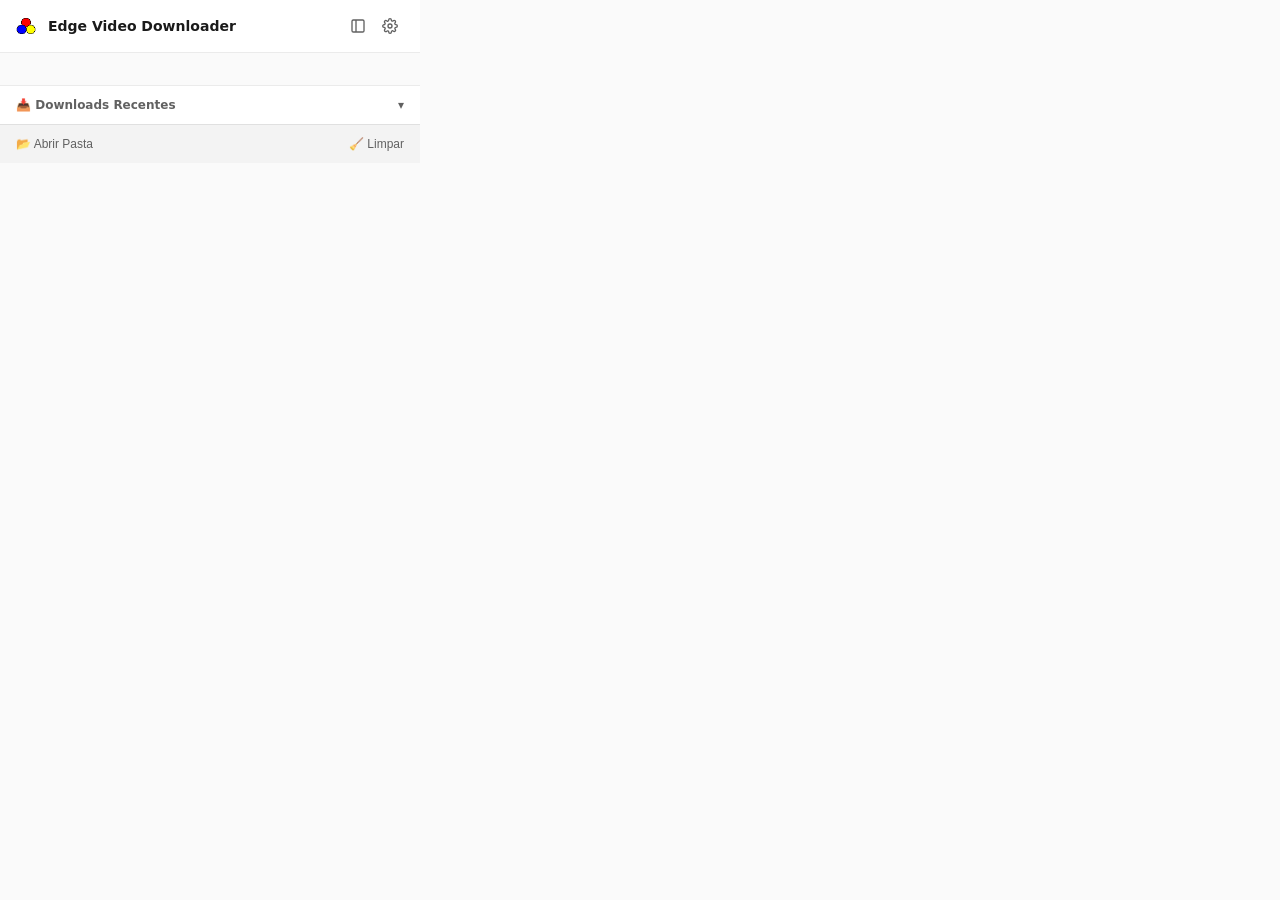
==== popup/popup.html @ a38e4e74 "chore: estado inicial do projeto (extensão MV3 + Motor Local)" ====
<!DOCTYPE html>
<html lang="pt-BR">
<head>
  <meta charset="UTF-8">
  <title>Edge Video Downloader</title>
  <link rel="stylesheet" href="popup.css">
  <script src="../libs/storage.js"></script>
  <script src="../libs/messaging.js"></script>
  <script src="popup.js" defer></script>
</head>
<body>
  <header class="header">
    <div class="logo">
      <img src="../icons/icon-active-32.png" alt="Logo">
      <h1>Edge Video Downloader</h1>
    </div>
    <div class="actions">
      <button id="btn-sidebar" title="Abrir como Sidebar" class="icon-btn">
        <svg viewBox="0 0 24 24" width="16" height="16" stroke="currentColor" stroke-width="2" fill="none"><rect x="3" y="3" width="18" height="18" rx="2" ry="2"></rect><line x1="9" y1="3" x2="9" y2="21"></line></svg>
      </button>
      <button id="btn-settings" title="Configurações" class="icon-btn">
        <svg viewBox="0 0 24 24" width="16" height="16" stroke="currentColor" stroke-width="2" fill="none"><circle cx="12" cy="12" r="3"></circle><path d="M19.4 15a1.65 1.65 0 0 0 .33 1.82l.06.06a2 2 0 0 1 0 2.83 2 2 0 0 1-2.83 0l-.06-.06a1.65 1.65 0 0 0-1.82-.33 1.65 1.65 0 0 0-1 1.51V21a2 2 0 0 1-2 2 2 2 0 0 1-2-2v-.09A1.65 1.65 0 0 0 9 19.4a1.65 1.65 0 0 0-1.82.33l-.06.06a2 2 0 0 1-2.83 0 2 2 0 0 1 0-2.83l.06-.06a1.65 1.65 0 0 0 .33-1.82 1.65 1.65 0 0 0-1.51-1H3a2 2 0 0 1-2-2 2 2 0 0 1 2-2h.09A1.65 1.65 0 0 0 4.6 9a1.65 1.65 0 0 0-.33-1.82l-.06-.06a2 2 0 0 1 0-2.83 2 2 0 0 1 2.83 0l.06.06a1.65 1.65 0 0 0 1.82.33H9a1.65 1.65 0 0 0 1-1.51V3a2 2 0 0 1 2-2 2 2 0 0 1 2 2v.09a1.65 1.65 0 0 0 1 1.51 1.65 1.65 0 0 0 1.82-.33l.06-.06a2 2 0 0 1 2.83 0 2 2 0 0 1 0 2.83l-.06.06a1.65 1.65 0 0 0-.33 1.82V9a1.65 1.65 0 0 0 1.51 1H21a2 2 0 0 1 2 2 2 2 0 0 1-2 2h-.09a1.65 1.65 0 0 0-1.51 1z"></path></svg>
      </button>
    </div>
  </header>

  <main>
    <div id="advanced-download-section" class="card" style="display: none; padding: 12px; margin-bottom: 12px; border: 1px solid var(--accent); background-color: var(--accent-light); border-radius: var(--radius-md);">
      <h3 style="font-size: 13px; margin-bottom: 8px;">🚀 Download Avançado</h3>
      <p style="font-size: 11px; color: var(--text-secondary); margin-bottom: 10px;">Modo de alta performance para YouTube e Hotmart usando o Motor Local.</p>
      <div style="margin-bottom: 8px;">
        <select id="advanced-format" style="width: 100%; padding: 6px; font-size: 11px; border: 1px solid var(--accent); border-radius: 4px; background: #fff; color: #333;">
          <option value="video">Vídeo (Completo: Vídeo + Áudio)</option>
          <option value="audio">Apenas Áudio (MP3)</option>
        </select>
      </div>
      <button id="btn-advanced" class="btn-primary" style="width: 100%;">Baixar via Motor Local</button>
      <div id="advanced-progress" style="font-size: 11px; margin-top: 8px; font-weight: bold; text-align: center;"></div>
    </div>

    <div id="empty-state" class="empty-state" style="display: none;">
      <p>Nenhuma mídia suportada foi detectada nesta página.</p>
      <a href="#" id="help-link">Ajuda & Solução de Problemas</a>
    </div>

    <div id="media-list" class="media-list">
      <!-- Media cards will be injected here -->
    </div>

    <section id="active-downloads-section" style="display: none;">
      <h3 style="font-size: 12px; font-weight: 600; color: var(--text-secondary); margin-bottom: 8px;">⏳ Downloads em andamento</h3>
      <div id="active-downloads-list"></div>
    </section>
  </main>

  <section class="history-section">
    <div class="history-header" id="history-toggle">
      <span>📥 Downloads Recentes</span>
      <span class="chevron">▾</span>
    </div>
    <div id="history-list" class="history-list collapsed">
      <!-- History items will be injected here -->
    </div>
  </section>

  <footer class="footer">
    <button id="btn-open-folder" class="btn-text">📂 Abrir Pasta</button>
    <button id="btn-clear-history" class="btn-text">🧹 Limpar</button>
  </footer>

  <!-- Template for media card -->
  <template id="media-card-template">
    <div class="media-card">
      <div class="media-header">
        <div class="media-icon">🎥</div>
        <div class="media-name-container">
          <input type="text" class="media-filename" spellcheck="false" title="Clique para renomear">
          <span class="edit-icon">✏️</span>
        </div>
      </div>
      <div class="media-info">
        <span class="media-meta format-meta"></span>
        <span class="media-meta size-meta"></span>
      </div>
      <div class="media-actions">
        <select class="format-select" style="padding: 4px 6px; font-size: 10px; border: 1px solid #ccc; border-radius: 4px; background: #fff; color: #333; max-width: 90px;">
          <option value="video">🎬 Vídeo</option>
          <option value="audio">🎵 Áudio</option>
        </select>
        <button class="btn-primary btn-download">⬇ Download</button>
        <button class="btn-secondary btn-more" title="Mais Opções">⋮</button>
      </div>
      <!-- Context menu para "Mais Opções" -->
      <div class="more-menu" style="display:none;">
        <button class="menu-item btn-copy-url">Copiar URL</button>
        <button class="menu-item btn-copy-page">Copiar URL da Página</button>
        <button class="menu-item btn-blacklist">Não detectar neste site</button>
      </div>
    </div>
  </template>
</body>
</html>
---- popup/popup.css ----
:root {
  /* Light Mode - Fluent Design Inspired */
  --bg-primary: #FAFAFA;
  --bg-secondary: #F3F3F3;
  --bg-card: #FFFFFF;
  --text-primary: #1A1A1A;
  --text-secondary: #616161;
  --accent: #0078D4;          
  --accent-hover: #106EBE;
  --accent-light: rgba(0, 120, 212, 0.08);
  --success: #107C10;
  --border: rgba(0, 0, 0, 0.08);
  --shadow-card: 0 2px 4px rgba(0,0,0,0.04), 0 1px 2px rgba(0,0,0,0.06);
  --radius-sm: 4px;
  --radius-md: 8px;
  --radius-lg: 12px;
  --font-family: 'Segoe UI Variable', 'Segoe UI', system-ui, sans-serif;
  --transition: 200ms cubic-bezier(0.33, 0, 0.67, 1);
}

@media (prefers-color-scheme: dark) {
  :root {
    --bg-primary: #1E1E1E;
    --bg-secondary: #2D2D2D;
    --bg-card: #383838;
    --text-primary: #E4E4E4;
    --text-secondary: #A0A0A0;
    --accent: #4CC2FF;
    --accent-hover: #60CDFF;
    --accent-light: rgba(76, 194, 255, 0.08);
    --border: rgba(255, 255, 255, 0.08);
    --shadow-card: 0 2px 4px rgba(0,0,0,0.24);
  }
}

* {
  box-sizing: border-box;
  margin: 0;
  padding: 0;
}

body {
  width: 420px;
  max-height: 580px;
  font-family: var(--font-family);
  background-color: var(--bg-primary);
  color: var(--text-primary);
  display: flex;
  flex-direction: column;
  overflow-x: hidden;
  overflow-y: auto;
}

/* Custom Scrollbar */
::-webkit-scrollbar {
  width: 6px;
}
::-webkit-scrollbar-track {
  background: transparent;
}
::-webkit-scrollbar-thumb {
  background: var(--text-secondary);
  border-radius: var(--radius-sm);
  opacity: 0.5;
}

.header {
  display: flex;
  justify-content: space-between;
  align-items: center;
  padding: 12px 16px;
  background-color: var(--bg-card);
  border-bottom: 1px solid var(--border);
  position: sticky;
  top: 0;
  z-index: 10;
}

.logo {
  display: flex;
  align-items: center;
  gap: 12px;
}

.logo img {
  width: 20px;
  height: 20px;
}

.logo h1 {
  font-size: 14px;
  font-weight: 600;
}

.actions {
  display: flex;
  gap: 4px;
}

.icon-btn {
  background: transparent;
  border: none;
  color: var(--text-secondary);
  padding: 6px;
  border-radius: var(--radius-sm);
  cursor: pointer;
  transition: background-color var(--transition), color var(--transition);
  display: flex;
  align-items: center;
  justify-content: center;
}

.icon-btn:hover {
  background-color: var(--bg-secondary);
  color: var(--text-primary);
}

main {
  padding: 16px;
  display: flex;
  flex-direction: column;
  gap: 12px;
  flex: 1;
}

.empty-state {
  text-align: center;
  padding: 32px 16px;
  color: var(--text-secondary);
  font-size: 13px;
}

.empty-state a {
  color: var(--accent);
  text-decoration: none;
  margin-top: 8px;
  display: inline-block;
}

.empty-state a:hover {
  text-decoration: underline;
}

.media-list {
  display: flex;
  flex-direction: column;
  gap: 12px;
}

.media-card {
  background-color: var(--bg-card);
  border: 1px solid var(--border);
  border-radius: var(--radius-md);
  padding: 12px;
  box-shadow: var(--shadow-card);
  position: relative;
}

.media-header {
  display: flex;
  gap: 12px;
  align-items: center;
  margin-bottom: 8px;
}

.media-icon {
  font-size: 20px;
}

.media-name-container {
  flex: 1;
  display: flex;
  align-items: center;
  gap: 8px;
  overflow: hidden;
}

.media-filename {
  flex: 1;
  background: transparent;
  border: 1px solid transparent;
  color: var(--text-primary);
  font-family: inherit;
  font-size: 13px;
  font-weight: 600;
  padding: 4px;
  border-radius: var(--radius-sm);
  text-overflow: ellipsis;
  white-space: nowrap;
  overflow: hidden;
  transition: all var(--transition);
}

.media-filename:hover {
  background-color: var(--bg-secondary);
}

.media-filename:focus {
  outline: none;
  border-color: var(--accent);
  background-color: var(--bg-card);
}

.edit-icon {
  font-size: 12px;
  opacity: 0.5;
  cursor: pointer;
}

.media-info {
  display: flex;
  gap: 8px;
  font-size: 11px;
  color: var(--text-secondary);
  margin-bottom: 12px;
  padding-left: 32px;
}

.media-meta {
  background-color: var(--bg-secondary);
  padding: 2px 6px;
  border-radius: 4px;
}

.media-actions {
  display: flex;
  gap: 8px;
  padding-left: 32px;
}

.btn-primary {
  background-color: var(--accent);
  color: white;
  border: none;
  padding: 6px 12px;
  border-radius: var(--radius-sm);
  font-size: 13px;
  font-weight: 600;
  cursor: pointer;
  flex: 1;
  transition: background-color var(--transition);
}

.btn-primary:hover {
  background-color: var(--accent-hover);
}

.btn-secondary {
  background-color: var(--bg-secondary);
  color: var(--text-primary);
  border: 1px solid var(--border);
  padding: 6px 12px;
  border-radius: var(--radius-sm);
  font-size: 13px;
  font-weight: 600;
  cursor: pointer;
  transition: background-color var(--transition);
}

.btn-secondary:hover {
  background-color: var(--border);
}

.more-menu {
  position: absolute;
  right: 12px;
  bottom: 40px;
  background-color: var(--bg-card);
  border: 1px solid var(--border);
  border-radius: var(--radius-sm);
  box-shadow: var(--shadow-card);
  z-index: 100;
  display: flex;
  flex-direction: column;
  padding: 4px;
}

.menu-item {
  background: none;
  border: none;
  text-align: left;
  padding: 8px 12px;
  font-size: 12px;
  color: var(--text-primary);
  cursor: pointer;
  border-radius: var(--radius-sm);
}

.menu-item:hover {
  background-color: var(--bg-secondary);
}

.history-section {
  border-top: 1px solid var(--border);
  background-color: var(--bg-card);
}

.history-header {
  padding: 12px 16px;
  font-size: 12px;
  font-weight: 600;
  color: var(--text-secondary);
  display: flex;
  justify-content: space-between;
  cursor: pointer;
  user-select: none;
}

.history-header:hover {
  background-color: var(--bg-secondary);
}

.history-list {
  padding: 0 16px 12px;
  display: flex;
  flex-direction: column;
  gap: 8px;
}

.history-list.collapsed {
  display: none;
}

.history-item {
  display: flex;
  justify-content: space-between;
  font-size: 12px;
  color: var(--text-primary);
  padding: 8px;
  background-color: var(--bg-secondary);
  border-radius: var(--radius-sm);
}

.history-item.success {
  border-left: 3px solid var(--success);
}

.history-item .filename {
  text-overflow: ellipsis;
  overflow: hidden;
  white-space: nowrap;
  max-width: 250px;
}

.history-item .time {
  color: var(--text-secondary);
}

#active-downloads-section {
  margin-bottom: 4px;
}

#active-downloads-list {
  display: flex;
  flex-direction: column;
  gap: 8px;
}

.active-item {
  display: flex;
  flex-direction: column;
  gap: 4px;
  font-size: 12px;
  color: var(--text-primary);
  padding: 8px 10px;
  background-color: var(--bg-card);
  border: 1px solid var(--border);
  border-radius: var(--radius-sm);
}

.active-item-head {
  display: flex;
  justify-content: space-between;
  gap: 8px;
}

.active-item .filename {
  text-overflow: ellipsis;
  overflow: hidden;
  white-space: nowrap;
  max-width: 100%;
  flex: 1;
}

.active-item .pct {
  color: var(--text-secondary);
  font-weight: 600;
  white-space: nowrap;
}

.progress-track {
  width: 100%;
  height: 6px;
  background-color: var(--bg-secondary);
  border-radius: 3px;
  overflow: hidden;
}

.progress-fill {
  height: 100%;
  background-color: var(--accent);
  border-radius: 3px;
  transition: width 300ms ease;
}

.active-item .active-state {
  color: var(--text-secondary);
  font-size: 11px;
}

.footer {
  display: flex;
  justify-content: space-between;
  padding: 12px 16px;
  background-color: var(--bg-secondary);
  border-top: 1px solid var(--border);
}

.btn-text {
  background: none;
  border: none;
  color: var(--text-secondary);
  font-size: 12px;
  cursor: pointer;
  transition: color var(--transition);
}

.btn-text:hover {
  color: var(--text-primary);
}
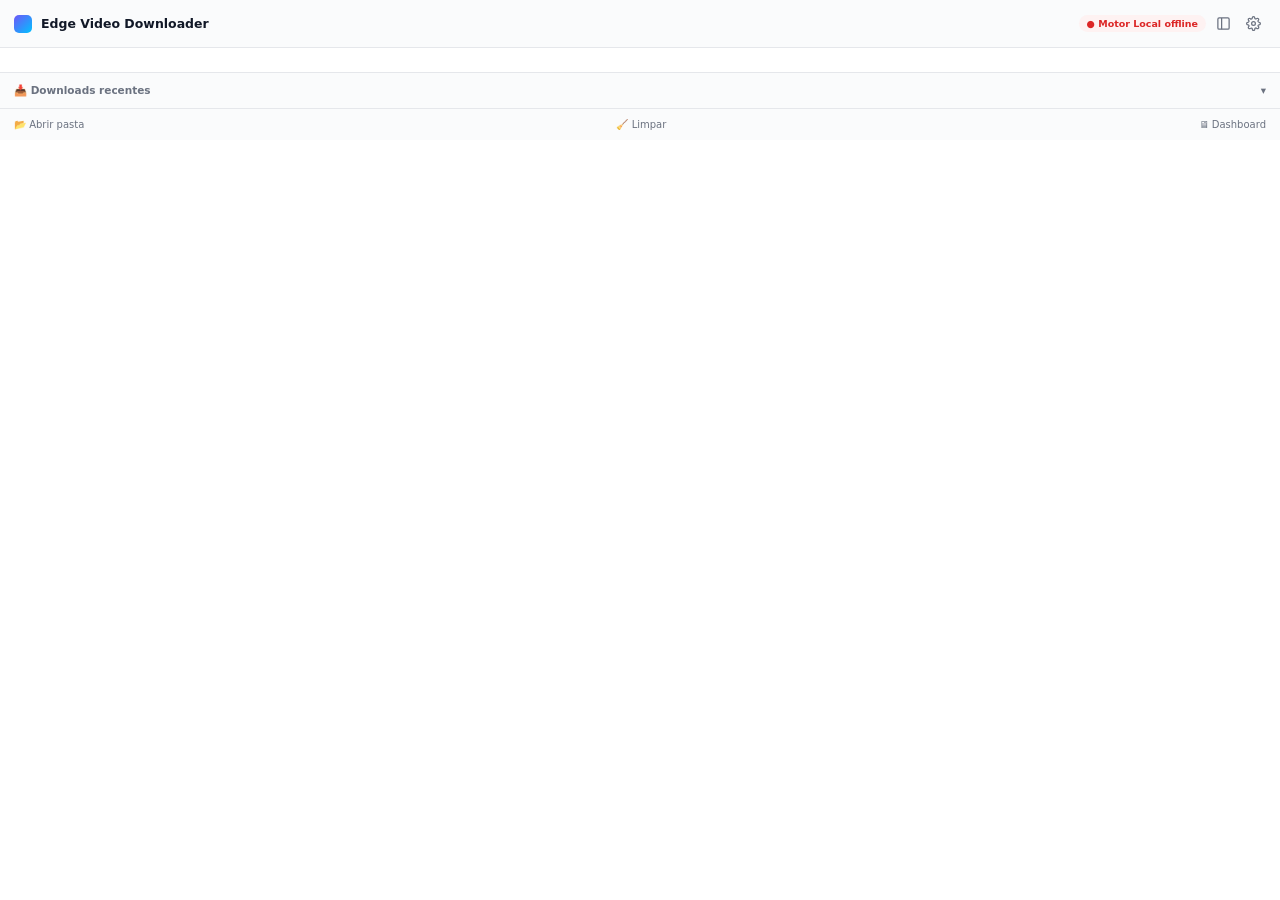
==== commit 6e4cd902: "feat: redesign Dark Pro do popup com lista de formatos" ====
--- a/popup/popup.html
+++ b/popup/popup.html
@@ -6,92 +6,75 @@
   <link rel="stylesheet" href="popup.css">
   <script src="../libs/storage.js"></script>
   <script src="../libs/messaging.js"></script>
+  <script src="../libs/formats.js"></script>
+  <script src="../libs/backend.js"></script>
   <script src="popup.js" defer></script>
 </head>
 <body>
   <header class="header">
     <div class="logo">
-      <img src="../icons/icon-active-32.png" alt="Logo">
+      <div class="logo-mark"></div>
       <h1>Edge Video Downloader</h1>
     </div>
     <div class="actions">
+      <span id="backend-pill" class="pill pill-off">● Motor Local offline</span>
       <button id="btn-sidebar" title="Abrir como Sidebar" class="icon-btn">
-        <svg viewBox="0 0 24 24" width="16" height="16" stroke="currentColor" stroke-width="2" fill="none"><rect x="3" y="3" width="18" height="18" rx="2" ry="2"></rect><line x1="9" y1="3" x2="9" y2="21"></line></svg>
+        <svg viewBox="0 0 24 24" width="15" height="15" stroke="currentColor" stroke-width="2" fill="none"><rect x="3" y="3" width="18" height="18" rx="2" ry="2"></rect><line x1="9" y1="3" x2="9" y2="21"></line></svg>
       </button>
       <button id="btn-settings" title="Configurações" class="icon-btn">
-        <svg viewBox="0 0 24 24" width="16" height="16" stroke="currentColor" stroke-width="2" fill="none"><circle cx="12" cy="12" r="3"></circle><path d="M19.4 15a1.65 1.65 0 0 0 .33 1.82l.06.06a2 2 0 0 1 0 2.83 2 2 0 0 1-2.83 0l-.06-.06a1.65 1.65 0 0 0-1.82-.33 1.65 1.65 0 0 0-1 1.51V21a2 2 0 0 1-2 2 2 2 0 0 1-2-2v-.09A1.65 1.65 0 0 0 9 19.4a1.65 1.65 0 0 0-1.82.33l-.06.06a2 2 0 0 1-2.83 0 2 2 0 0 1 0-2.83l.06-.06a1.65 1.65 0 0 0 .33-1.82 1.65 1.65 0 0 0-1.51-1H3a2 2 0 0 1-2-2 2 2 0 0 1 2-2h.09A1.65 1.65 0 0 0 4.6 9a1.65 1.65 0 0 0-.33-1.82l-.06-.06a2 2 0 0 1 0-2.83 2 2 0 0 1 2.83 0l.06.06a1.65 1.65 0 0 0 1.82.33H9a1.65 1.65 0 0 0 1-1.51V3a2 2 0 0 1 2-2 2 2 0 0 1 2 2v.09a1.65 1.65 0 0 0 1 1.51 1.65 1.65 0 0 0 1.82-.33l.06-.06a2 2 0 0 1 2.83 0 2 2 0 0 1 0 2.83l-.06.06a1.65 1.65 0 0 0-.33 1.82V9a1.65 1.65 0 0 0 1.51 1H21a2 2 0 0 1 2 2 2 2 0 0 1-2 2h-.09a1.65 1.65 0 0 0-1.51 1z"></path></svg>
+        <svg viewBox="0 0 24 24" width="15" height="15" stroke="currentColor" stroke-width="2" fill="none"><circle cx="12" cy="12" r="3"></circle><path d="M19.4 15a1.65 1.65 0 0 0 .33 1.82l.06.06a2 2 0 0 1 0 2.83 2 2 0 0 1-2.83 0l-.06-.06a1.65 1.65 0 0 0-1.82-.33 1.65 1.65 0 0 0-1 1.51V21a2 2 0 0 1-2 2 2 2 0 0 1-2-2v-.09A1.65 1.65 0 0 0 9 19.4a1.65 1.65 0 0 0-1.82.33l-.06.06a2 2 0 0 1-2.83 0 2 2 0 0 1 0-2.83l.06-.06a1.65 1.65 0 0 0 .33-1.82 1.65 1.65 0 0 0-1.51-1H3a2 2 0 0 1-2-2 2 2 0 0 1 2-2h.09A1.65 1.65 0 0 0 4.6 9a1.65 1.65 0 0 0-.33-1.82l-.06-.06a2 2 0 0 1 0-2.83 2 2 0 0 1 2.83 0l.06.06a1.65 1.65 0 0 0 1.82.33H9a1.65 1.65 0 0 0 1-1.51V3a2 2 0 0 1 2-2 2 2 0 0 1 2 2v.09a1.65 1.65 0 0 0 1 1.51 1.65 1.65 0 0 0 1.82-.33l.06-.06a2 2 0 0 1 2.83 0 2 2 0 0 1 0 2.83l-.06.06a1.65 1.65 0 0 0-.33 1.82V9a1.65 1.65 0 0 0 1.51 1H21a2 2 0 0 1 2 2 2 2 0 0 1-2 2h-.09a1.65 1.65 0 0 0-1.51 1z"></path></svg>
       </button>
     </div>
   </header>
 
   <main>
-    <div id="advanced-download-section" class="card" style="display: none; padding: 12px; margin-bottom: 12px; border: 1px solid var(--accent); background-color: var(--accent-light); border-radius: var(--radius-md);">
-      <h3 style="font-size: 13px; margin-bottom: 8px;">🚀 Download Avançado</h3>
-      <p style="font-size: 11px; color: var(--text-secondary); margin-bottom: 10px;">Modo de alta performance para YouTube e Hotmart usando o Motor Local.</p>
-      <div style="margin-bottom: 8px;">
-        <select id="advanced-format" style="width: 100%; padding: 6px; font-size: 11px; border: 1px solid var(--accent); border-radius: 4px; background: #fff; color: #333;">
-          <option value="video">Vídeo (Completo: Vídeo + Áudio)</option>
-          <option value="audio">Apenas Áudio (MP3)</option>
-        </select>
-      </div>
-      <button id="btn-advanced" class="btn-primary" style="width: 100%;">Baixar via Motor Local</button>
-      <div id="advanced-progress" style="font-size: 11px; margin-top: 8px; font-weight: bold; text-align: center;"></div>
+    <div id="empty-state" class="empty-state hidden">
+      <div class="empty-icon">🎬</div>
+      <p class="empty-title">Nenhuma mídia detectada nesta página</p>
+      <p class="empty-hint">Dê play no vídeo e reabra o painel.</p>
+      <a href="#" id="help-link" class="empty-link">Ajuda & solução de problemas →</a>
     </div>
 
-    <div id="empty-state" class="empty-state" style="display: none;">
-      <p>Nenhuma mídia suportada foi detectada nesta página.</p>
-      <a href="#" id="help-link">Ajuda & Solução de Problemas</a>
-    </div>
+    <div id="media-list" class="media-list"></div>
 
-    <div id="media-list" class="media-list">
-      <!-- Media cards will be injected here -->
-    </div>
-
-    <section id="active-downloads-section" style="display: none;">
-      <h3 style="font-size: 12px; font-weight: 600; color: var(--text-secondary); margin-bottom: 8px;">⏳ Downloads em andamento</h3>
+    <section id="active-downloads-section" class="hidden">
+      <h3 class="section-title">⏳ DOWNLOADS EM ANDAMENTO</h3>
       <div id="active-downloads-list"></div>
     </section>
   </main>
 
   <section class="history-section">
     <div class="history-header" id="history-toggle">
-      <span>📥 Downloads Recentes</span>
+      <span>📥 Downloads recentes</span>
       <span class="chevron">▾</span>
     </div>
-    <div id="history-list" class="history-list collapsed">
-      <!-- History items will be injected here -->
-    </div>
+    <div id="history-list" class="history-list collapsed"></div>
   </section>
 
   <footer class="footer">
-    <button id="btn-open-folder" class="btn-text">📂 Abrir Pasta</button>
+    <button id="btn-open-folder" class="btn-text">📂 Abrir pasta</button>
     <button id="btn-clear-history" class="btn-text">🧹 Limpar</button>
+    <button id="btn-open-dashboard" class="btn-text">🖥 Dashboard</button>
   </footer>
 
-  <!-- Template for media card -->
   <template id="media-card-template">
     <div class="media-card">
       <div class="media-header">
-        <div class="media-icon">🎥</div>
+        <div class="media-icon">▶</div>
         <div class="media-name-container">
           <input type="text" class="media-filename" spellcheck="false" title="Clique para renomear">
-          <span class="edit-icon">✏️</span>
+          <span class="edit-icon">✏</span>
+          <button class="icon-btn btn-more" title="Mais Opções">⋮</button>
         </div>
       </div>
-      <div class="media-info">
-        <span class="media-meta format-meta"></span>
-        <span class="media-meta size-meta"></span>
+      <div class="media-chips"></div>
+      <div class="media-buttons">
+        <button class="btn-outline btn-analyze">▾ Ver resoluções</button>
+        <button class="btn-primary btn-best">⬇ Baixar melhor</button>
       </div>
-      <div class="media-actions">
-        <select class="format-select" style="padding: 4px 6px; font-size: 10px; border: 1px solid #ccc; border-radius: 4px; background: #fff; color: #333; max-width: 90px;">
-          <option value="video">🎬 Vídeo</option>
-          <option value="audio">🎵 Áudio</option>
-        </select>
-        <button class="btn-primary btn-download">⬇ Download</button>
-        <button class="btn-secondary btn-more" title="Mais Opções">⋮</button>
-      </div>
-      <!-- Context menu para "Mais Opções" -->
-      <div class="more-menu" style="display:none;">
+      <div class="analyze-status hidden"></div>
+      <div class="format-list hidden"></div>
+      <div class="more-menu hidden">
         <button class="menu-item btn-copy-url">Copiar URL</button>
         <button class="menu-item btn-copy-page">Copiar URL da Página</button>
         <button class="menu-item btn-blacklist">Não detectar neste site</button>
--- a/popup/popup.css
+++ b/popup/popup.css
@@ -1,430 +1,338 @@
 :root {
-  /* Light Mode - Fluent Design Inspired */
-  --bg-primary: #FAFAFA;
-  --bg-secondary: #F3F3F3;
-  --bg-card: #FFFFFF;
-  --text-primary: #1A1A1A;
-  --text-secondary: #616161;
-  --accent: #0078D4;          
-  --accent-hover: #106EBE;
-  --accent-light: rgba(0, 120, 212, 0.08);
-  --success: #107C10;
-  --border: rgba(0, 0, 0, 0.08);
-  --shadow-card: 0 2px 4px rgba(0,0,0,0.04), 0 1px 2px rgba(0,0,0,0.06);
-  --radius-sm: 4px;
-  --radius-md: 8px;
-  --radius-lg: 12px;
-  --font-family: 'Segoe UI Variable', 'Segoe UI', system-ui, sans-serif;
-  --transition: 200ms cubic-bezier(0.33, 0, 0.67, 1);
-}
-
-@media (prefers-color-scheme: dark) {
+  --bg: #0E1116;
+  --surface: #171B22;
+  --header: #141922;
+  --border: #232A35;
+  --border-strong: #3A4356;
+  --text: #E6E9EF;
+  --text-2: #C4CBD8;
+  --text-3: #9AA3B2;
+  --text-4: #6B7688;
+  --violet: #6E56F8;
+  --violet-2: #A79BFF;
+  --cyan: #00C2FF;
+  --highlight-bg: #221F3A;
+  --ok: #00D68F;
+  --ok-bg: #0F2B22;
+  --err: #FF7B7B;
+  --err-bg: #2B1618;
+  --grad-btn: linear-gradient(135deg, #6E56F8, #8B5CF6);
+  --grad-bar: linear-gradient(90deg, #6E56F8, #00C2FF);
+  --radius: 6px;
+  --font: 'Segoe UI Variable', 'Segoe UI', system-ui, sans-serif;
+}
+
+@media (prefers-color-scheme: light) {
   :root {
-    --bg-primary: #1E1E1E;
-    --bg-secondary: #2D2D2D;
-    --bg-card: #383838;
-    --text-primary: #E4E4E4;
-    --text-secondary: #A0A0A0;
-    --accent: #4CC2FF;
-    --accent-hover: #60CDFF;
-    --accent-light: rgba(76, 194, 255, 0.08);
-    --border: rgba(255, 255, 255, 0.08);
-    --shadow-card: 0 2px 4px rgba(0,0,0,0.24);
+    --bg: #FFFFFF;
+    --surface: #F7F8FA;
+    --header: #FAFBFC;
+    --border: #E5E7EB;
+    --border-strong: #D1D5DB;
+    --text: #111827;
+    --text-2: #374151;
+    --text-3: #6B7280;
+    --text-4: #9CA3AF;
+    --highlight-bg: #EDE9FE;
+    --ok: #059669;
+    --ok-bg: #ECFDF5;
+    --err: #DC2626;
+    --err-bg: #FEF2F2;
   }
 }
 
-* {
-  box-sizing: border-box;
-  margin: 0;
-  padding: 0;
-}
+* { box-sizing: border-box; margin: 0; padding: 0; }
 
 body {
   width: 420px;
-  max-height: 580px;
-  font-family: var(--font-family);
-  background-color: var(--bg-primary);
-  color: var(--text-primary);
+  max-height: 600px;
+  font-family: var(--font);
+  background-color: var(--bg);
+  color: var(--text);
   display: flex;
   flex-direction: column;
+  overflow-y: auto;
   overflow-x: hidden;
-  overflow-y: auto;
-}
-
-/* Custom Scrollbar */
-::-webkit-scrollbar {
-  width: 6px;
-}
-::-webkit-scrollbar-track {
-  background: transparent;
-}
-::-webkit-scrollbar-thumb {
-  background: var(--text-secondary);
-  border-radius: var(--radius-sm);
-  opacity: 0.5;
-}
+}
+
+/* Sidebar do Edge: ocupa a largura disponível quando maior que o popup */
+@media (min-width: 500px) {
+  body { width: 100%; }
+}
+
+::-webkit-scrollbar { width: 6px; }
+::-webkit-scrollbar-thumb { background: var(--border-strong); border-radius: 3px; }
 
 .header {
   display: flex;
   justify-content: space-between;
   align-items: center;
-  padding: 12px 16px;
-  background-color: var(--bg-card);
+  padding: 11px 14px;
+  background-color: var(--header);
   border-bottom: 1px solid var(--border);
   position: sticky;
   top: 0;
   z-index: 10;
 }
-
-.logo {
-  display: flex;
-  align-items: center;
-  gap: 12px;
-}
-
-.logo img {
-  width: 20px;
-  height: 20px;
-}
-
-.logo h1 {
-  font-size: 14px;
-  font-weight: 600;
-}
-
-.actions {
-  display: flex;
-  gap: 4px;
-}
+.logo { display: flex; align-items: center; gap: 9px; }
+.logo-mark { width: 18px; height: 18px; border-radius: 5px; background: linear-gradient(135deg, #6E56F8, #00C2FF); }
+.logo h1 { font-size: 12.5px; font-weight: 600; }
+.actions { display: flex; align-items: center; gap: 5px; }
+
+.pill { font-size: 9.5px; font-weight: 600; padding: 3px 8px; border-radius: 10px; }
+.pill-on { background: var(--ok-bg); color: var(--ok); }
+.pill-off { background: var(--err-bg); color: var(--err); }
 
 .icon-btn {
   background: transparent;
   border: none;
-  color: var(--text-secondary);
-  padding: 6px;
-  border-radius: var(--radius-sm);
-  cursor: pointer;
-  transition: background-color var(--transition), color var(--transition);
+  color: var(--text-3);
+  padding: 5px;
+  border-radius: 4px;
+  cursor: pointer;
   display: flex;
   align-items: center;
   justify-content: center;
 }
-
-.icon-btn:hover {
-  background-color: var(--bg-secondary);
-  color: var(--text-primary);
-}
-
-main {
-  padding: 16px;
-  display: flex;
-  flex-direction: column;
-  gap: 12px;
-  flex: 1;
-}
-
-.empty-state {
-  text-align: center;
-  padding: 32px 16px;
-  color: var(--text-secondary);
+.icon-btn:hover { background: var(--surface); color: var(--text); }
+
+main { padding: 12px; display: flex; flex-direction: column; gap: 12px; flex: 1; }
+
+.empty-state { text-align: center; padding: 30px 16px; color: var(--text-3); font-size: 12px; }
+.empty-state.hidden, .hidden { display: none; }
+.empty-icon { font-size: 26px; margin-bottom: 8px; }
+.empty-title { font-weight: 600; color: var(--text); }
+.empty-hint { margin-top: 5px; font-size: 10.5px; }
+.empty-link { color: var(--violet-2); text-decoration: none; margin-top: 10px; display: inline-block; font-size: 10.5px; }
+.empty-link:hover { text-decoration: underline; }
+
+.media-list { display: flex; flex-direction: column; gap: 12px; }
+
+.media-card {
+  background-color: var(--surface);
+  border: 1px solid var(--border);
+  border-radius: 10px;
+  padding: 12px;
+  position: relative;
+}
+
+.media-header { display: flex; gap: 9px; align-items: flex-start; }
+.media-icon {
+  width: 30px;
+  height: 30px;
+  border-radius: 7px;
+  background: var(--highlight-bg);
+  color: var(--violet-2);
+  display: flex;
+  align-items: center;
+  justify-content: center;
   font-size: 13px;
-}
-
-.empty-state a {
-  color: var(--accent);
-  text-decoration: none;
-  margin-top: 8px;
-  display: inline-block;
-}
-
-.empty-state a:hover {
-  text-decoration: underline;
-}
-
-.media-list {
-  display: flex;
-  flex-direction: column;
-  gap: 12px;
-}
-
-.media-card {
-  background-color: var(--bg-card);
-  border: 1px solid var(--border);
-  border-radius: var(--radius-md);
-  padding: 12px;
-  box-shadow: var(--shadow-card);
-  position: relative;
-}
-
-.media-header {
-  display: flex;
-  gap: 12px;
-  align-items: center;
-  margin-bottom: 8px;
-}
-
-.media-icon {
-  font-size: 20px;
-}
-
-.media-name-container {
-  flex: 1;
-  display: flex;
-  align-items: center;
-  gap: 8px;
-  overflow: hidden;
-}
-
+  flex-shrink: 0;
+}
+.media-name-container { flex: 1; display: flex; align-items: center; gap: 6px; min-width: 0; }
 .media-filename {
   flex: 1;
   background: transparent;
   border: 1px solid transparent;
-  color: var(--text-primary);
+  color: var(--text);
   font-family: inherit;
-  font-size: 13px;
+  font-size: 12.5px;
   font-weight: 600;
   padding: 4px;
-  border-radius: var(--radius-sm);
+  border-radius: 4px;
   text-overflow: ellipsis;
   white-space: nowrap;
   overflow: hidden;
-  transition: all var(--transition);
-}
-
-.media-filename:hover {
-  background-color: var(--bg-secondary);
-}
-
-.media-filename:focus {
-  outline: none;
-  border-color: var(--accent);
-  background-color: var(--bg-card);
-}
-
-.edit-icon {
-  font-size: 12px;
-  opacity: 0.5;
-  cursor: pointer;
-}
-
-.media-info {
-  display: flex;
+  min-width: 0;
+}
+.media-filename:hover { background: var(--bg); }
+.media-filename:focus { outline: none; border-color: var(--violet); background: var(--bg); }
+.edit-icon { font-size: 11px; opacity: 0.5; cursor: pointer; }
+.btn-more { font-size: 14px; padding: 2px 6px; }
+
+.media-chips { display: flex; gap: 5px; margin-top: 8px; padding-left: 39px; flex-wrap: wrap; }
+.chip { font-size: 9px; background: var(--border); color: var(--text-3); padding: 2px 6px; border-radius: 5px; }
+
+.media-buttons { display: flex; gap: 7px; margin-top: 11px; }
+.btn-outline {
+  flex: 1;
+  background: transparent;
+  border: 1px solid var(--border-strong);
+  color: var(--text-2);
+  font: inherit;
+  font-size: 10.5px;
+  font-weight: 600;
+  padding: 6px 0;
+  border-radius: var(--radius);
+  cursor: pointer;
+}
+.btn-outline:hover { border-color: var(--violet-2); }
+.btn-outline:disabled { opacity: 0.6; cursor: default; }
+.btn-primary {
+  flex: 1.2;
+  background: var(--grad-btn);
+  border: none;
+  color: #fff;
+  font: inherit;
+  font-size: 10.5px;
+  font-weight: 600;
+  padding: 6px 0;
+  border-radius: var(--radius);
+  cursor: pointer;
+}
+.btn-primary:disabled { opacity: 0.6; cursor: default; }
+
+.analyze-status {
+  margin-top: 10px;
+  font-size: 10.5px;
+  color: var(--text-3);
+  display: flex;
+  align-items: center;
   gap: 8px;
-  font-size: 11px;
-  color: var(--text-secondary);
-  margin-bottom: 12px;
-  padding-left: 32px;
-}
-
-.media-meta {
-  background-color: var(--bg-secondary);
-  padding: 2px 6px;
-  border-radius: 4px;
-}
-
-.media-actions {
-  display: flex;
+}
+.analyze-status .retry { color: var(--violet-2); cursor: pointer; font-weight: 600; }
+.spinner {
+  width: 11px;
+  height: 11px;
+  border: 2px solid var(--border-strong);
+  border-top-color: var(--violet-2);
+  border-radius: 50%;
+  animation: spin 0.8s linear infinite;
+}
+@keyframes spin { to { transform: rotate(360deg); } }
+
+.format-list { margin-top: 10px; border-top: 1px solid var(--border); padding-top: 8px; }
+.format-row {
+  display: flex;
+  align-items: center;
   gap: 8px;
-  padding-left: 32px;
-}
-
-.btn-primary {
-  background-color: var(--accent);
-  color: white;
-  border: none;
-  padding: 6px 12px;
-  border-radius: var(--radius-sm);
-  font-size: 13px;
-  font-weight: 600;
-  cursor: pointer;
-  flex: 1;
-  transition: background-color var(--transition);
-}
-
-.btn-primary:hover {
-  background-color: var(--accent-hover);
-}
-
-.btn-secondary {
-  background-color: var(--bg-secondary);
-  color: var(--text-primary);
-  border: 1px solid var(--border);
-  padding: 6px 12px;
-  border-radius: var(--radius-sm);
-  font-size: 13px;
-  font-weight: 600;
-  cursor: pointer;
-  transition: background-color var(--transition);
-}
-
-.btn-secondary:hover {
-  background-color: var(--border);
+  padding: 6px 8px;
+  border-radius: var(--radius);
+  font-size: 10.5px;
+  cursor: pointer;
+  margin-bottom: 2px;
+}
+.format-row:hover { background: var(--bg); }
+.format-row.best { background: var(--highlight-bg); border-left: 2px solid var(--violet); }
+.format-row .dl { color: var(--violet-2); font-weight: 700; }
+.format-row .res { font-weight: 700; color: var(--text); min-width: 42px; }
+.format-row .ext { color: var(--text-3); }
+.format-row .size { margin-left: auto; color: var(--text-2); font-weight: 500; }
+.badge-best { font-size: 8px; background: var(--violet); color: #fff; padding: 1px 4px; border-radius: 4px; }
+.format-legend { font-size: 8.5px; color: var(--text-4); margin-top: 6px; text-align: center; }
+
+.warn-box {
+  background: var(--err-bg);
+  border: 1px solid #3A2326;
+  border-radius: 7px;
+  padding: 7px 9px;
+  margin-top: 10px;
+  font-size: 9.5px;
+  color: var(--err);
+}
+.btn-plain {
+  width: 100%;
+  margin-top: 9px;
+  background: var(--border);
+  border: 1px solid var(--border-strong);
+  color: var(--text);
+  font: inherit;
+  font-size: 10.5px;
+  font-weight: 600;
+  padding: 6px 0;
+  border-radius: var(--radius);
+  cursor: pointer;
 }
 
 .more-menu {
   position: absolute;
   right: 12px;
-  bottom: 40px;
-  background-color: var(--bg-card);
-  border: 1px solid var(--border);
-  border-radius: var(--radius-sm);
-  box-shadow: var(--shadow-card);
+  top: 44px;
+  background-color: var(--surface);
+  border: 1px solid var(--border-strong);
+  border-radius: var(--radius);
+  box-shadow: 0 6px 18px rgba(0, 0, 0, 0.5);
   z-index: 100;
   display: flex;
   flex-direction: column;
   padding: 4px;
 }
-
 .menu-item {
   background: none;
   border: none;
   text-align: left;
   padding: 8px 12px;
-  font-size: 12px;
-  color: var(--text-primary);
-  cursor: pointer;
-  border-radius: var(--radius-sm);
-}
-
-.menu-item:hover {
-  background-color: var(--bg-secondary);
-}
-
-.history-section {
-  border-top: 1px solid var(--border);
-  background-color: var(--bg-card);
-}
-
-.history-header {
-  padding: 12px 16px;
-  font-size: 12px;
-  font-weight: 600;
-  color: var(--text-secondary);
-  display: flex;
-  justify-content: space-between;
-  cursor: pointer;
-  user-select: none;
-}
-
-.history-header:hover {
-  background-color: var(--bg-secondary);
-}
-
-.history-list {
-  padding: 0 16px 12px;
-  display: flex;
-  flex-direction: column;
-  gap: 8px;
-}
-
-.history-list.collapsed {
-  display: none;
-}
-
-.history-item {
-  display: flex;
-  justify-content: space-between;
-  font-size: 12px;
-  color: var(--text-primary);
-  padding: 8px;
-  background-color: var(--bg-secondary);
-  border-radius: var(--radius-sm);
-}
-
-.history-item.success {
-  border-left: 3px solid var(--success);
-}
-
-.history-item .filename {
-  text-overflow: ellipsis;
-  overflow: hidden;
-  white-space: nowrap;
-  max-width: 250px;
-}
-
-.history-item .time {
-  color: var(--text-secondary);
-}
-
-#active-downloads-section {
-  margin-bottom: 4px;
-}
-
-#active-downloads-list {
-  display: flex;
-  flex-direction: column;
-  gap: 8px;
-}
-
+  font-size: 11px;
+  color: var(--text);
+  cursor: pointer;
+  border-radius: 4px;
+  font-family: inherit;
+}
+.menu-item:hover { background: var(--bg); }
+
+.section-title { font-size: 9.5px; font-weight: 700; color: var(--text-3); letter-spacing: 0.7px; }
+#active-downloads-list { display: flex; flex-direction: column; gap: 8px; margin-top: 6px; }
 .active-item {
   display: flex;
   flex-direction: column;
   gap: 4px;
-  font-size: 12px;
-  color: var(--text-primary);
-  padding: 8px 10px;
-  background-color: var(--bg-card);
+  font-size: 11px;
+  padding: 9px 11px;
+  background-color: var(--surface);
   border: 1px solid var(--border);
-  border-radius: var(--radius-sm);
-}
-
-.active-item-head {
-  display: flex;
-  justify-content: space-between;
-  gap: 8px;
-}
-
+  border-radius: 9px;
+}
+.active-item-head { display: flex; justify-content: space-between; gap: 8px; }
 .active-item .filename {
   text-overflow: ellipsis;
   overflow: hidden;
   white-space: nowrap;
-  max-width: 100%;
-  flex: 1;
-}
-
-.active-item .pct {
-  color: var(--text-secondary);
-  font-weight: 600;
-  white-space: nowrap;
-}
-
-.progress-track {
-  width: 100%;
-  height: 6px;
-  background-color: var(--bg-secondary);
-  border-radius: 3px;
-  overflow: hidden;
-}
-
-.progress-fill {
-  height: 100%;
-  background-color: var(--accent);
-  border-radius: 3px;
-  transition: width 300ms ease;
-}
-
-.active-item .active-state {
-  color: var(--text-secondary);
-  font-size: 11px;
-}
+  max-width: 240px;
+  font-weight: 600;
+}
+.active-item .pct { color: var(--violet-2); font-weight: 700; }
+.progress-track { width: 100%; height: 5px; background-color: var(--border); border-radius: 3px; overflow: hidden; }
+.progress-fill { height: 100%; background: var(--grad-bar); border-radius: 3px; transition: width 300ms ease; }
+.active-item .active-state { color: var(--text-4); font-size: 9.5px; }
+.active-item .active-speed { color: var(--text-3); font-size: 9px; }
+
+.history-section { border-top: 1px solid var(--border); background-color: var(--header); }
+.history-header {
+  padding: 11px 14px;
+  font-size: 10.5px;
+  font-weight: 600;
+  color: var(--text-3);
+  display: flex;
+  justify-content: space-between;
+  cursor: pointer;
+  user-select: none;
+}
+.history-header:hover { background-color: var(--surface); }
+.history-list { padding: 0 14px 10px; display: flex; flex-direction: column; gap: 2px; }
+.history-list.collapsed { display: none; }
+.history-item {
+  display: flex;
+  justify-content: space-between;
+  font-size: 10.5px;
+  padding: 5px 4px;
+  color: var(--text-2);
+}
+.history-item .filename { text-overflow: ellipsis; overflow: hidden; white-space: nowrap; max-width: 270px; }
+.history-item .time { color: var(--text-4); }
 
 .footer {
   display: flex;
   justify-content: space-between;
-  padding: 12px 16px;
-  background-color: var(--bg-secondary);
+  padding: 10px 14px;
+  background-color: var(--header);
   border-top: 1px solid var(--border);
 }
-
 .btn-text {
   background: none;
   border: none;
-  color: var(--text-secondary);
-  font-size: 12px;
-  cursor: pointer;
-  transition: color var(--transition);
-}
-
-.btn-text:hover {
-  color: var(--text-primary);
-}
+  color: var(--text-3);
+  font-size: 10px;
+  cursor: pointer;
+  font-family: inherit;
+}
+.btn-text:hover { color: var(--text); }
